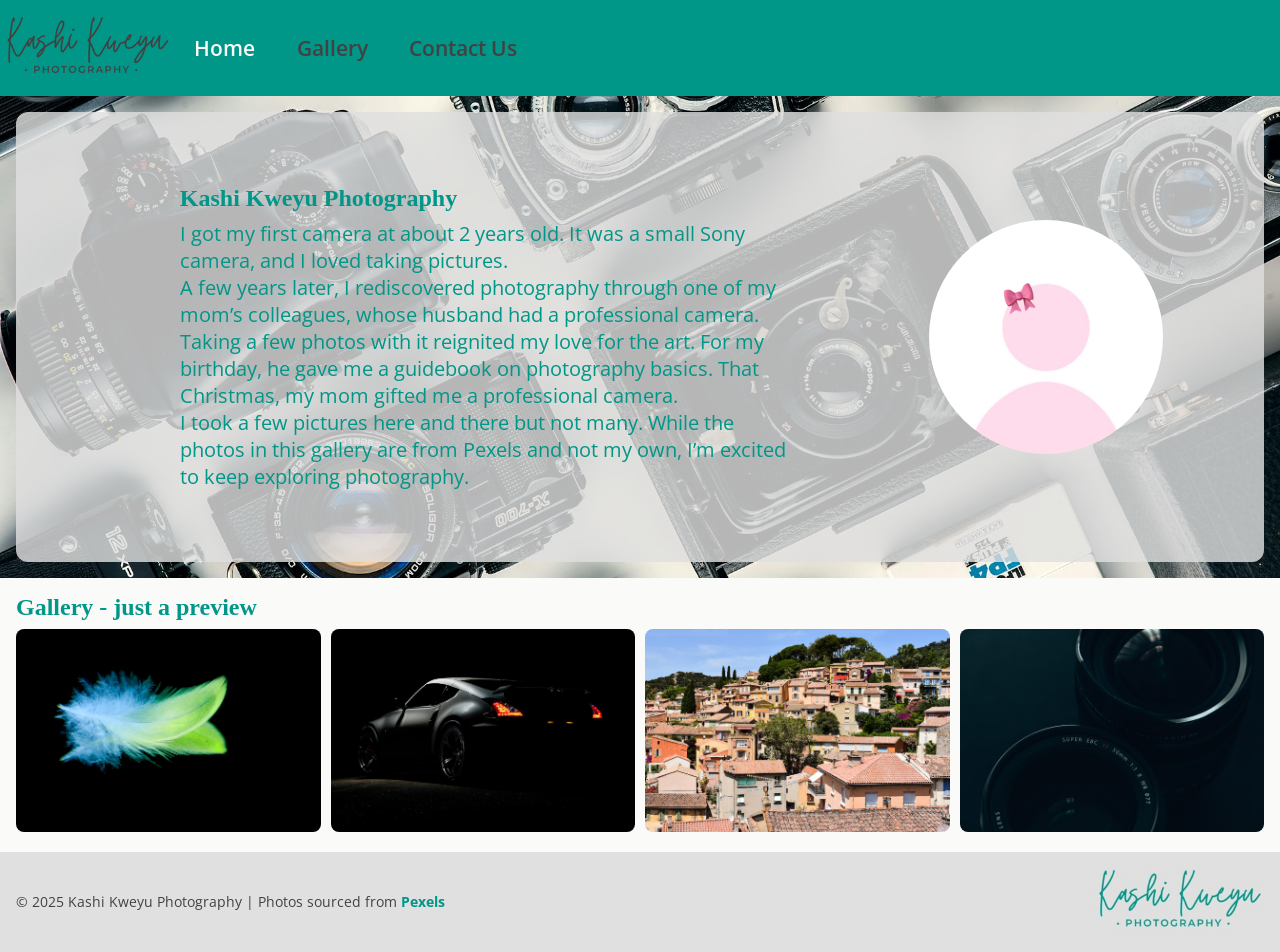
==== index.html @ d539860c "Added gallery" ====
<!DOCTYPE html>
<html lang="en">
<head>
  <meta charset="UTF-8" />
  <meta name="viewport" content="width=device-width, initial-scale=1.0" />
  <title>My Photography</title>
  <link rel="stylesheet" href="css/style.css" />
</head>
<body>
  <header>
    <nav>
      <div class="nav-bar">
        <div class="logo">
          <img src="images/logo/secondary-logo-nav-bar (1).png" alt="The Kashi Kweyu Photography Logo" title="Kashi Kweyu Photography">
        </div>
        <div class="nav">
          <ul>
            <li><a href="index.html" class="active">Home</a></li>
            <li><a href="gallery.html">Gallery</a></li>
            <li><a href="">Contact Us</a></li>
          </ul>
        </div>
      </div>
    </nav>      
  </header>
  <main>
    <section class="portfolio">
      <div class="card">
        <div class="card-text-container">
          <div class="card-text">
            <div class="card-paragraph">
              <h2>Kashi Kweyu Photography</h2>
                <p>I got my first camera at about 2 years old. It was a small Sony camera, and I loved taking pictures.</p>
                <p>A few years later, I rediscovered photography through one of my mom&rsquo;s colleagues, whose husband had a professional camera. Taking a few photos with it reignited my love for the art. For my birthday, he gave me a guidebook on photography basics. That Christmas, my mom gifted me a professional camera.</p>
                <p>I took a few pictures here and there but not many. While the photos in this gallery are from Pexels and not my own, I&rsquo;m excited to keep exploring photography.</p>
            </div>
          </div>
        </div>
        <div class="card-img">
          <img src="images/profile-picture.jpg" alt="Profile Picture" title="Kashi Kweyu">
        </div>
      </div>
    </section>
    <section class="gallery">
      <h2>Gallery - just a preview</h2>
      <div class="grid">
        <a href="https://www.pexels.com/photo/close-up-photo-of-feather-2575955/" class="grid-item" target="_blank">
          <img src="images/nature/feather-medium.jpg" alt="Close-up Photo of a Feather" title="Close-up Photo of a Feather">
        </a>
        <a href="https://www.pexels.com/photo/photography-of-gray-sports-car-919073/" class="grid-item" target="_blank">
          <img src="images/cars/grey-sports-car_medium.jpg" alt="Photography of Gray Sports Car" title="Photography of Gray Sports Car">
        </a>
        <a href="https://www.pexels.com/photo/charming-village-of-bormes-les-mimosas-france-29983740/" class="grid-item" target="_blank">
          <img src="images/destinations/bormes-les-mimosas_medium.jpg" alt="Charming Village of Bormes Les Mimosas France" title="Charming Village of Bormes Les Mimosas France">
        </a>
        <a href="https://www.pexels.com/photo/close-up-photo-of-black-camera-lenses-12606854/" class="grid-item" target="_blank">
          <img src="images/cameras/lens-medium.jpg" alt="Close-up Photo of Black Camera Lenses" title="Close-up Photo of Black Camera Lenses">
        </a>
      </div>
    </section>
  </main>
  
  <footer>
    <div class="footer">
      <div class="copyright">
        <p>&copy; 2025 Kashi Kweyu Photography | Photos sourced from <a href="https://pexels.com" target="_blank">Pexels</a></p>
      </div>
      <div class="logo">
        <img src="images/logo/secondary-logo-nav-bar_1 (1).png" alt="The Kashi Kweyu Photography Logo">
      </div>
    </div>
  </footer>
</body>
</html>
---- css/style.css ----
/* imported font */
@import url('https://fonts.googleapis.com/css2?family=Cormorant+Garamond:ital,wght@0,300;0,400;0,500;0,600;0,700;1,300;1,400;1,500;1,600;1,700&family=Open+Sans:ital,wght@0,300..800;1,300..800&display=swap');

/* reset */
* {
    margin: 0;
}

/* basic section styling */
header {
    background-color: #009688;
    color: #424242;
}

/* nav bar */
.nav-bar {
    position: sticky;
    display: flex;
    width: 100%;
    align-items: center;
    height: 6rem;
}

.nav {
    display: flex;
    width: 75%;
    align-items: center;
}

nav  ul {
    list-style-type: none;
    margin: 0;
    padding: 0;
    display: flex;
    justify-content: space-around;    
}

nav  ul li a {
    padding: 1em;
    color: #424242;
    font-family: "Open Sans", serif;
    font-weight: 600;
    font-size: 1.3rem;
    text-decoration: none;
    
}

nav  ul li a:hover {
    color: #fafaf9;
    transition: .25s ease-in-out;
}

nav  ul li a.active {
    color: #fafaf9;
}

main {
    background-color: #fafaf9;
    color: #009688;
}

/* portfolio */
section.portfolio {
    background: url("../images/cameras/black-and-grey-cams_large.jpg");
    background-size: cover;
    background-repeat: no-repeat;
    background-position: center;
    height: 50vh;
    width: auto;
    padding: 1rem;
}

.card {
    display: flex;
    justify-content: center;
    align-items: center;
    width: 100%;
    height: 50vh;
    background-color: #e0e0e0d0;
    border-radius: .75rem;
    overflow: hidden;
    word-wrap: break-word;
}

.card-text {
    width: 75%;
    overflow: hidden;
    word-wrap: break-word;
}

.card-img {
    width: 25%;
    display: flex;
    justify-content: center;
}

.card-text {
    color: #009688;
    font-size: 1.25rem;
}

.card-text h2 {
    padding-bottom: .5rem;
    font-size: 1.5rem;
}

.card-paragraph {
    width: 100%;
    overflow-wrap: break-word;
}

.card-text-container {
    width: 65%;
    display: flex;
    justify-content: center;
}

img[title="Kashi Kweyu"] {
    width: 75%;
    height: auto;
    border-radius: 50%;
}

/* gallery */
section.gallery {   
    padding: 1rem;
}

section h2 {
    padding-bottom: .5rem;
}

h2 .gallery-headings {
  font-size: 2rem;
}

.grid {
  display: grid;
  grid-template-columns: repeat(4, minmax(12.5rem, 1fr));
  gap: 0.625rem;
}

.grid-item img {
  width: 100%;
  height: auto;
  object-fit: cover;
  border-radius: 0.5rem;
  transition: transform 0.3s ease, box-shadow 0.3s ease;
  cursor: pointer;
}

.grid-item img:hover {
  transform: scale(1.1);
  box-shadow: 0rem 0.25rem 0.5rem rgba(0, 0, 0, 0.2);
}

/* footer */
footer {
    background-color: #e0e0e0;
    color: #424242;
    text-align: center;
    padding: 1rem;
}

.footer {
    display: flex;
    justify-content: space-between;
    align-items: center;
    }

.copyright {
    font-size: 0.875rem;
}

.copyright a {
    color: #009688;
    text-decoration: none;
    font-weight: bold;
}

.copyright a:hover {
    text-decoration: underline;
}

.logo img {
    height: 4rem;
    width: auto;
    /* border: #e0e0e0; */
}

/* text styling */
h1 h2 h3 h4 h5 h6 {
    font-family: "Cormorant Garamond", serif
}

p {
    font-family: "Open Sans", serif;
}

/* media queries */
@media (max-width: 768px) {
  @media (max-width: 768px) {
    nav ul li a {
        font-size: 1rem; /* Adjust link size */
    }

    .card-text {
        font-size: 1rem; /* Shrink text in card */
    }

    .card-text h2 {
        font-size: 1.25rem; /* Shrink headings */
    }

    .copyright {
        font-size: 0.75rem; /* Shrink footer text */
    }
  }
}
@media (max-width: 480px) {
    nav ul li a {
        font-size: 0.875rem; /* Further reduce link size */
    }

    .card-text {
        font-size: 0.875rem; /* Further shrink text in card */
    }

    .card-text h2 {
        font-size: 1rem; /* Further shrink headings */
    }

    .copyright {
        font-size: 0.625rem; /* Shrink footer text more */
    }
}
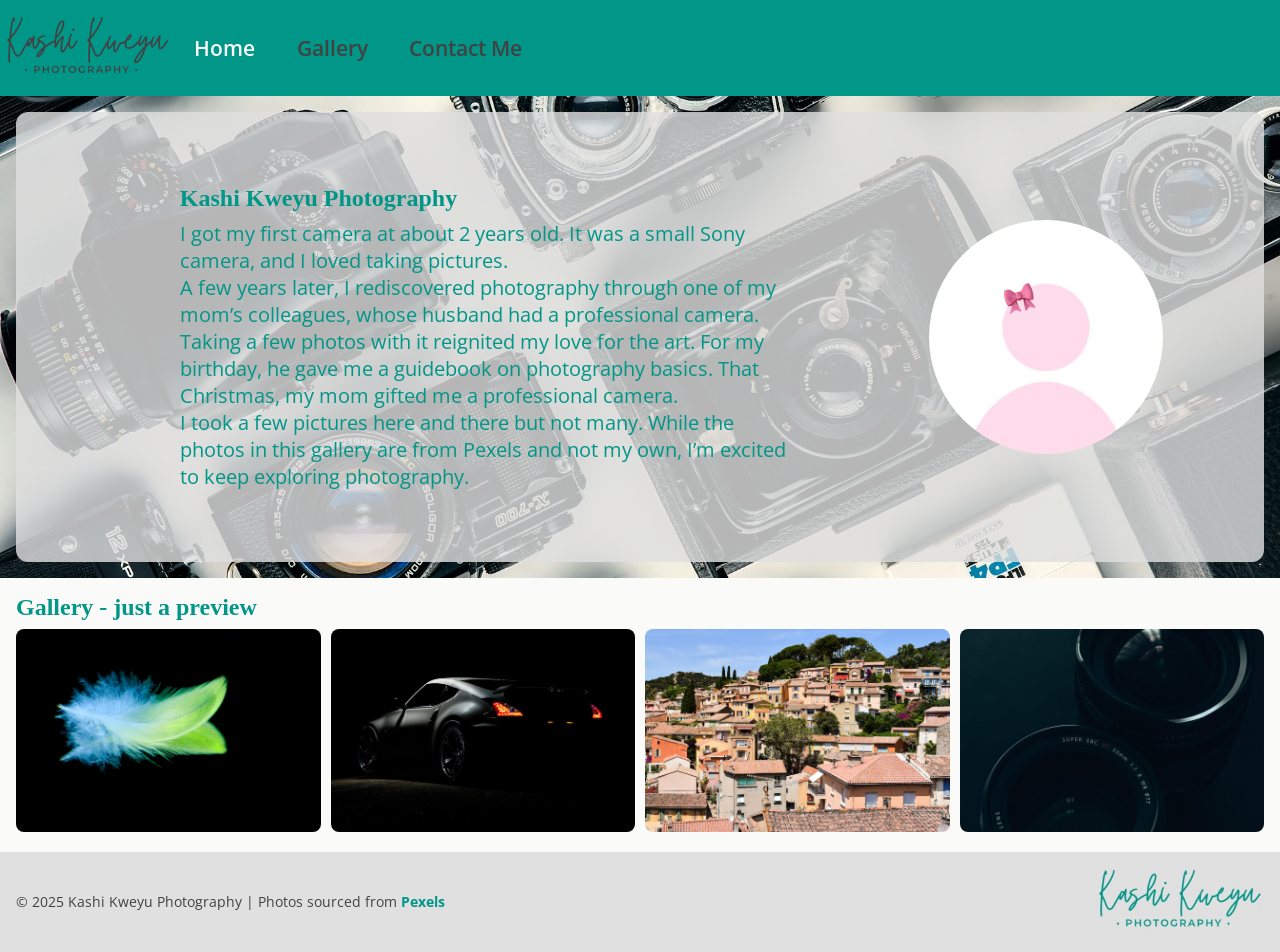
==== commit d5ecfcc6: "Updated page links" ====
--- a/index.html
+++ b/index.html
@@ -1,10 +1,10 @@
 <!DOCTYPE html>
 <html lang="en">
 <head>
-  <meta charset="UTF-8" />
-  <meta name="viewport" content="width=device-width, initial-scale=1.0" />
-  <title>My Photography</title>
-  <link rel="stylesheet" href="css/style.css" />
+  <meta charset="UTF-8">
+  <meta name="viewport" content="width=device-width, initial-scale=1.0">
+  <title>Kashi Kweyu Photography</title>
+  <link rel="stylesheet" href="css/style.css">
 </head>
 <body>
   <header>
@@ -17,7 +17,7 @@
           <ul>
             <li><a href="index.html" class="active">Home</a></li>
             <li><a href="gallery.html">Gallery</a></li>
-            <li><a href="">Contact Us</a></li>
+            <li><a href="contact.html">Contact Me</a></li>
           </ul>
         </div>
       </div>
--- a/css/style.css
+++ b/css/style.css
@@ -130,10 +130,6 @@
     padding-bottom: .5rem;
 }
 
-h2 .gallery-headings {
-  font-size: 2rem;
-}
-
 .grid {
   display: grid;
   grid-template-columns: repeat(4, minmax(12.5rem, 1fr));
@@ -154,6 +150,75 @@
   box-shadow: 0rem 0.25rem 0.5rem rgba(0, 0, 0, 0.2);
 }
 
+/* Contact Section */
+section.contact {
+    padding: 2rem;
+    margin: 2rem auto;
+    border-radius: 0.75rem;
+    box-shadow: 0rem 0.25rem 0.5rem rgba(0, 0, 0, 0.1);
+    max-width: 600px;
+    font-family: "Open Sans", serif;
+    color: #424242;
+  }
+  
+  section.contact h2 {
+    font-family: "Open Sans", serif;
+    font-size: 3rem;
+    text-align: center;
+    color: #009688;
+    margin-bottom: 1.5rem;
+  }
+  
+  .contact form {
+    display: flex;
+    flex-direction: column;
+    gap: 1rem;
+  }
+  
+  .contact .form-group {
+    display: flex;
+    flex-direction: column;
+  }
+  
+  .contact .form-group label {
+    font-weight: bold;
+    margin-bottom: 0.5rem;
+  }
+  
+  .contact .form-group input,
+  .contact .form-group textarea {
+    padding: 0.75rem;
+    font-size: 1rem;
+    border: 1px solid #ccc;
+    border-radius: 0.5rem;
+    font-family: "Open Sans", serif;
+  }
+  
+  .contact .form-group input:focus,
+  .contact .form-group textarea:focus {
+    border-color: #009688;
+    outline: none;
+    box-shadow: 0 0 0.25rem rgba(0, 150, 136, 0.5);
+  }
+  
+  .contact button {
+    background-color: #009688;
+    color: #fafaf9;
+    border: none;
+    padding: 0.75rem 1.5rem;
+    font-size: 1rem;
+    border-radius: 0.5rem;
+    cursor: pointer;
+    align-self: center;
+    font-weight: 900;
+  }
+  
+  .contact button:hover {
+    background-color: #00796b;
+    transition: 0.3s ease-in-out;
+  }
+  
+
 /* footer */
 footer {
     background-color: #e0e0e0;
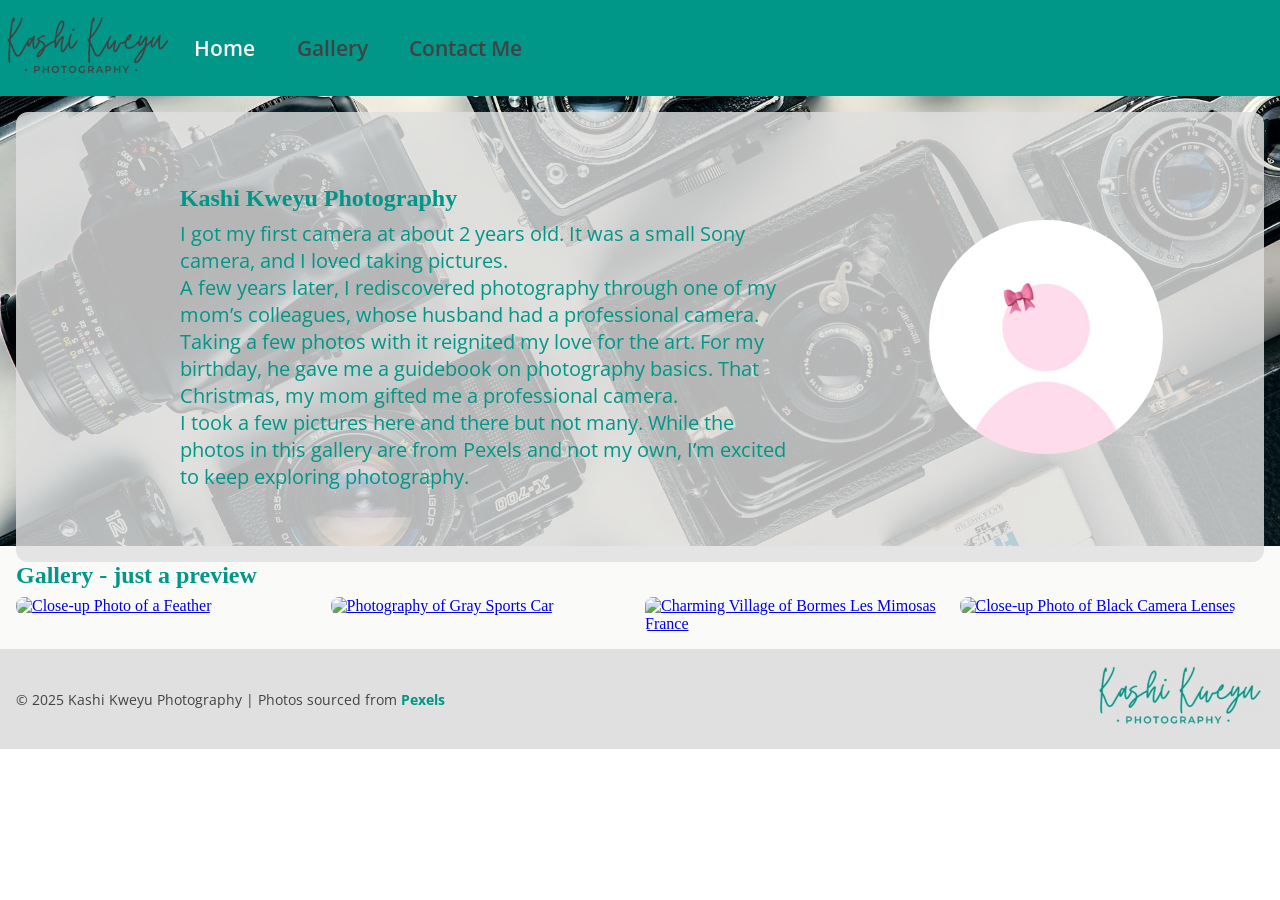
==== commit fddf0310: "Improve accessibility, responsiveness, and performance - Add .gitignore to exclude .vscode directory" ====
--- a/index.html
+++ b/index.html
@@ -3,6 +3,17 @@
 <head>
   <meta charset="UTF-8">
   <meta name="viewport" content="width=device-width, initial-scale=1.0">
+
+  <!-- Favicon -->
+  <link rel="icon" href="/images/favicon_io/favicon.ico" type="image/x-icon">
+
+  <!-- Apple Touch Icon -->
+  <link rel="apple-touch-icon" sizes="180x180" href="/images/favicon_io/apple-touch-icon.png">
+
+  <!-- PNG Favicons -->
+  <link rel="icon" type="image/png" sizes="16x16" href="/images/favicon_io/favicon-16x16.png">
+  <link rel="icon" type="image/png" sizes="32x32" href="/images/favicon_io/favicon-32x32.png">
+
   <title>Kashi Kweyu Photography</title>
   <link rel="stylesheet" href="css/style.css">
 </head>
@@ -44,17 +55,45 @@
     <section class="gallery">
       <h2>Gallery - just a preview</h2>
       <div class="grid">
-        <a href="https://www.pexels.com/photo/close-up-photo-of-feather-2575955/" class="grid-item" target="_blank">
-          <img src="images/nature/feather-medium.jpg" alt="Close-up Photo of a Feather" title="Close-up Photo of a Feather">
+        <a href="https://www.pexels.com/photo/close-up-photo-of-feather-2575955/" title="Close-up Photo of a Feather" class="grid-item" target="_blank" rel="noopener noreferrer">
+          <img src="images/nature/feather-medium.jpg"
+               srcset="images/nature/feather_small.jpg 480w,
+                       images/nature/feather-medium.jpg 768w,
+                       images/nature/feather_large.jpg 1200w"
+               sizes="(max-width: 480px) 100vw, (max-width: 768px) 50vw, 25vw"
+               alt="Close-up Photo of a Feather"
+               title="Close-up Photo of a Feather"
+               loading="lazy">
         </a>
-        <a href="https://www.pexels.com/photo/photography-of-gray-sports-car-919073/" class="grid-item" target="_blank">
-          <img src="images/cars/grey-sports-car_medium.jpg" alt="Photography of Gray Sports Car" title="Photography of Gray Sports Car">
+        <a href="https://www.pexels.com/photo/photography-of-gray-sports-car-919073/" title="Photography of Gray Sports Car" class="grid-item" target="_blank" rel="noopener noreferrer">
+          <img src="images/cars/grey-sports-car_medium.jpg"
+               srcset="images/cars/grey-sports-car_small.jpg 480w,
+                       images/cars/grey-sports-car_medium.jpg 768w,
+                       images/cars/grey-sports-car_large.jpg 1200w"
+               sizes="(max-width: 480px) 100vw, (max-width: 768px) 50vw, 25vw"
+               alt="Photography of Gray Sports Car"
+               title="Photography of Gray Sports Car"
+               loading="lazy">
         </a>
-        <a href="https://www.pexels.com/photo/charming-village-of-bormes-les-mimosas-france-29983740/" class="grid-item" target="_blank">
-          <img src="images/destinations/bormes-les-mimosas_medium.jpg" alt="Charming Village of Bormes Les Mimosas France" title="Charming Village of Bormes Les Mimosas France">
+        <a href="https://www.pexels.com/photo/charming-village-of-bormes-les-mimosas-france-29983740/" title="Charming Village of Bormes Les Mimosas France" class="grid-item" target="_blank" rel="noopener noreferrer">
+          <img src="images/destinations/bormes-les-mimosas_medium.jpg"
+               srcset="images/destinations/bormes-les-mimosas_small.jpg 480w,
+                       images/destinations/bormes-les-mimosas_medium.jpg 768w,
+                       images/destinations/bormes-les-mimosas_large.jpg 1200w"
+               sizes="(max-width: 480px) 100vw, (max-width: 768px) 50vw, 25vw"
+               alt="Charming Village of Bormes Les Mimosas France"
+               title="Charming Village of Bormes Les Mimosas France"
+               loading="lazy">
         </a>
-        <a href="https://www.pexels.com/photo/close-up-photo-of-black-camera-lenses-12606854/" class="grid-item" target="_blank">
-          <img src="images/cameras/lens-medium.jpg" alt="Close-up Photo of Black Camera Lenses" title="Close-up Photo of Black Camera Lenses">
+        <a href="https://www.pexels.com/photo/close-up-photo-of-black-camera-lenses-12606854/" title="Close-up Photo of Black Camera Lenses" class="grid-item" target="_blank" rel="noopener noreferrer">
+          <img src="images/cameras/lens-medium.jpg"
+               srcset="images/cameras/lens_small.jpg 480w,
+                       images/cameras/lens-medium.jpg 768w,
+                       images/cameras/lens_large.jpg 1200w"
+               sizes="(max-width: 480px) 100vw, (max-width: 768px) 50vw, 25vw"
+               alt="Close-up Photo of Black Camera Lenses"
+               title="Close-up Photo of Black Camera Lenses"
+               loading="lazy">
         </a>
       </div>
     </section>
@@ -63,7 +102,7 @@
   <footer>
     <div class="footer">
       <div class="copyright">
-        <p>&copy; 2025 Kashi Kweyu Photography | Photos sourced from <a href="https://pexels.com" target="_blank">Pexels</a></p>
+        <p>&copy; 2025 Kashi Kweyu Photography | Photos sourced from <a href="https://pexels.com" target="_blank" rel="noopener noreferrer">Pexels</a></p>
       </div>
       <div class="logo">
         <img src="images/logo/secondary-logo-nav-bar_1 (1).png" alt="The Kashi Kweyu Photography Logo">
--- a/css/style.css
+++ b/css/style.css
@@ -4,6 +4,11 @@
 /* reset */
 * {
     margin: 0;
+    box-sizing: border-box;
+}
+
+html {
+    scroll-behavior: smooth;
 }
 
 /* basic section styling */
@@ -14,7 +19,6 @@
 
 /* nav bar */
 .nav-bar {
-    position: sticky;
     display: flex;
     width: 100%;
     align-items: center;
@@ -42,12 +46,17 @@
     font-weight: 600;
     font-size: 1.3rem;
     text-decoration: none;
-    
-}
-
-nav  ul li a:hover {
+    display: inline-block;
+    min-height: 44px;
+    min-width: 44px;
+}
+
+nav  ul li a:hover,
+nav  ul li a:focus {
     color: #fafaf9;
     transition: .25s ease-in-out;
+    outline: 2px solid #fafaf9;
+    outline-offset: 2px;
 }
 
 nav  ul li a.active {
@@ -122,12 +131,23 @@
 }
 
 /* gallery */
-section.gallery {   
+section.gallery {
     padding: 1rem;
 }
 
 section h2 {
     padding-bottom: .5rem;
+}
+
+/* gallery page specific */
+.gallery-headings {
+    font-size: 2.75rem;
+    text-align: center;
+    padding-top: 2rem;
+}
+
+body:has(.gallery-headings) main {
+    padding: 0 2.5rem;
 }
 
 .grid {
@@ -148,6 +168,19 @@
 .grid-item img:hover {
   transform: scale(1.1);
   box-shadow: 0rem 0.25rem 0.5rem rgba(0, 0, 0, 0.2);
+}
+
+.grid-item img:focus {
+  outline: 2px solid #009688;
+  outline-offset: 2px;
+}
+
+/* Touch device optimization */
+@media (hover: none) and (pointer: coarse) {
+  .grid-item img:active {
+    transform: scale(0.95);
+    box-shadow: 0rem 0.125rem 0.25rem rgba(0, 0, 0, 0.3);
+  }
 }
 
 /* Contact Section */
@@ -211,11 +244,16 @@
     cursor: pointer;
     align-self: center;
     font-weight: 900;
-  }
-  
-  .contact button:hover {
+    min-height: 44px;
+    min-width: 44px;
+  }
+
+  .contact button:hover,
+  .contact button:focus {
     background-color: #00796b;
     transition: 0.3s ease-in-out;
+    outline: 2px solid #009688;
+    outline-offset: 2px;
   }
   
 
@@ -250,12 +288,11 @@
 .logo img {
     height: 4rem;
     width: auto;
-    /* border: #e0e0e0; */
 }
 
 /* text styling */
-h1 h2 h3 h4 h5 h6 {
-    font-family: "Cormorant Garamond", serif
+h1, h2, h3, h4, h5, h6 {
+    font-family: "Cormorant Garamond", serif;
 }
 
 p {
@@ -263,39 +300,199 @@
 }
 
 /* media queries */
+
+/* Tablet and smaller devices */
 @media (max-width: 768px) {
-  @media (max-width: 768px) {
+    /* Navigation adjustments */
+    .nav-bar {
+        flex-direction: column;
+        height: auto;
+        padding: 1rem 0;
+    }
+
+    .nav {
+        width: 100%;
+        justify-content: center;
+        margin-top: 1rem;
+    }
+
+    nav ul {
+        flex-wrap: wrap;
+        justify-content: center;
+        gap: 0.5rem;
+    }
+
     nav ul li a {
-        font-size: 1rem; /* Adjust link size */
+        font-size: 1rem;
+        padding: 0.5rem 0.75rem;
+    }
+
+    /* Gallery grid - 2 columns on tablet */
+    .grid {
+        grid-template-columns: repeat(2, 1fr);
+        gap: 0.5rem;
+    }
+
+    .gallery-headings {
+        font-size: 2rem;
+        padding-top: 1.5rem;
+    }
+
+    body:has(.gallery-headings) main {
+        padding: 0 1.5rem;
+    }
+
+    /* Portfolio card adjustments */
+    .card {
+        flex-direction: column;
+        height: auto;
+        padding: 1.5rem;
+    }
+
+    .card-text-container {
+        width: 100%;
+        margin-bottom: 1.5rem;
     }
 
     .card-text {
-        font-size: 1rem; /* Shrink text in card */
+        width: 100%;
+        font-size: 1rem;
     }
 
     .card-text h2 {
-        font-size: 1.25rem; /* Shrink headings */
+        font-size: 1.5rem;
+    }
+
+    .card-img {
+        width: 100%;
+        justify-content: center;
+    }
+
+    img[title="Kashi Kweyu"] {
+        width: 50%;
+        max-width: 200px;
+    }
+
+    section.portfolio {
+        height: auto;
+    }
+
+    /* Contact form adjustments */
+    section.contact {
+        padding: 1.5rem;
+        margin: 1.5rem 1rem;
+    }
+
+    section.contact h2 {
+        font-size: 2.5rem;
+    }
+
+    /* Footer adjustments */
+    .footer {
+        flex-direction: column;
+        gap: 1rem;
     }
 
     .copyright {
-        font-size: 0.75rem; /* Shrink footer text */
-    }
-  }
-}
+        font-size: 0.75rem;
+        order: 2;
+    }
+
+    .footer .logo {
+        order: 1;
+    }
+
+    .logo img {
+        height: 3rem;
+    }
+}
+
+/* Mobile devices */
 @media (max-width: 480px) {
+    /* Navigation for mobile */
+    .nav-bar {
+        padding: 0.75rem 0;
+    }
+
+    .logo img {
+        height: 2.5rem;
+    }
+
     nav ul li a {
-        font-size: 0.875rem; /* Further reduce link size */
+        font-size: 0.875rem;
+        padding: 0.4rem 0.6rem;
+    }
+
+    /* Gallery grid - 1 column on mobile */
+    .grid {
+        grid-template-columns: 1fr;
+        gap: 0.5rem;
+    }
+
+    .gallery-headings {
+        font-size: 1.75rem;
+        padding-top: 1rem;
+    }
+
+    body:has(.gallery-headings) main {
+        padding: 0 1rem;
+    }
+
+    /* Portfolio card for mobile */
+    .card {
+        padding: 1rem;
     }
 
     .card-text {
-        font-size: 0.875rem; /* Further shrink text in card */
+        font-size: 0.875rem;
     }
 
     .card-text h2 {
-        font-size: 1rem; /* Further shrink headings */
+        font-size: 1.25rem;
+    }
+
+    .card-text-container {
+        margin-bottom: 1rem;
+    }
+
+    img[title="Kashi Kweyu"] {
+        width: 60%;
+        max-width: 150px;
+    }
+
+    /* Contact form for mobile */
+    section.contact {
+        padding: 1rem;
+        margin: 1rem 0.5rem;
+    }
+
+    section.contact h2 {
+        font-size: 2rem;
+        margin-bottom: 1rem;
+    }
+
+    .contact .form-group input,
+    .contact .form-group textarea {
+        padding: 0.625rem;
+        font-size: 0.875rem;
+    }
+
+    .contact button {
+        padding: 0.625rem 1.25rem;
+        font-size: 0.875rem;
+        width: 100%;
+    }
+
+    /* Footer for mobile */
+    .footer .logo img {
+        height: 2.5rem;
     }
 
     .copyright {
-        font-size: 0.625rem; /* Shrink footer text more */
+        font-size: 0.625rem;
+    }
+
+    .copyright p {
+        text-align: center;
     }
 }
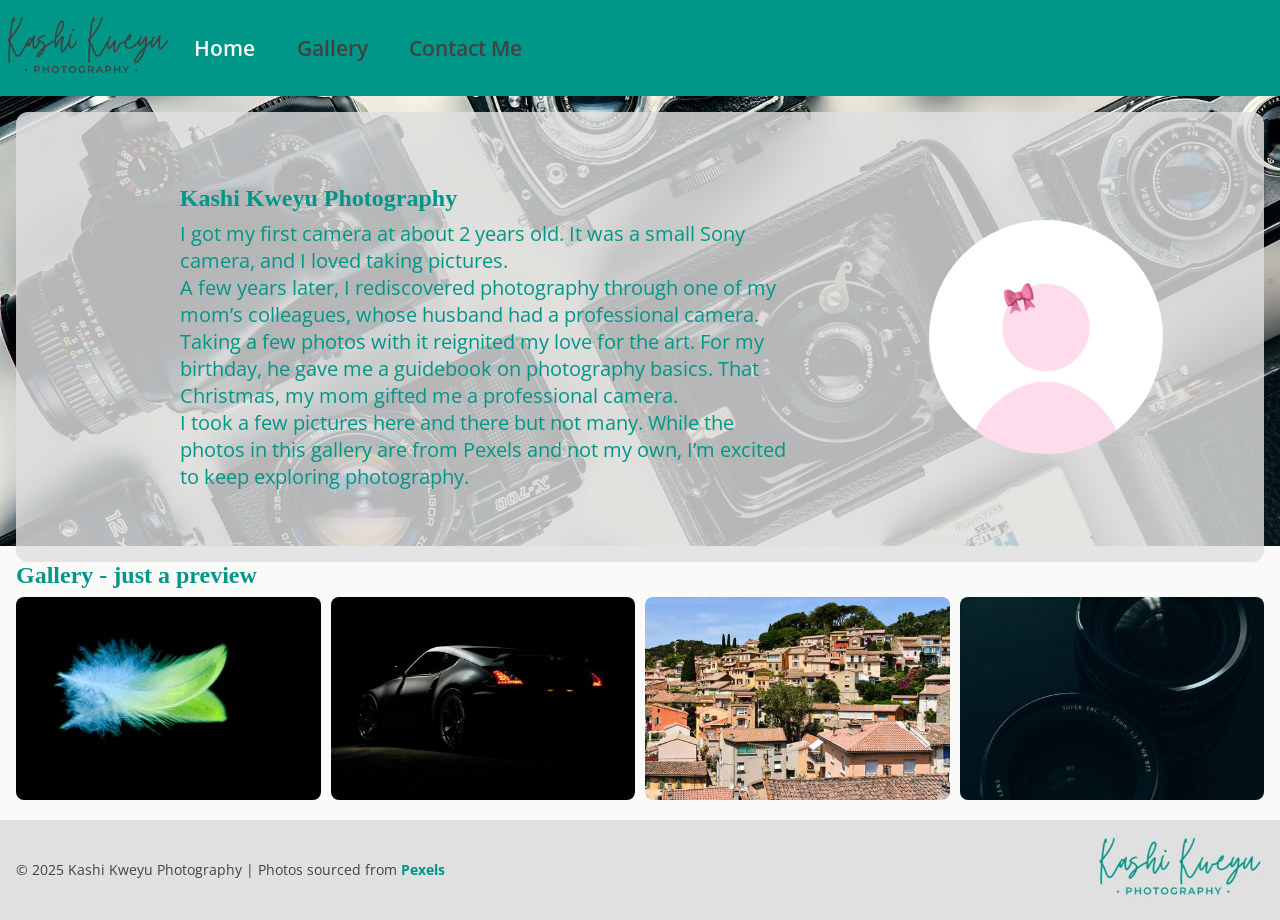
==== commit 3db6f460: "Fix broken srcset images, favicon paths, nav active states; add Nature and Destinations gallery sect" ====
--- a/index.html
+++ b/index.html
@@ -5,14 +5,14 @@
   <meta name="viewport" content="width=device-width, initial-scale=1.0">
 
   <!-- Favicon -->
-  <link rel="icon" href="/images/favicon_io/favicon.ico" type="image/x-icon">
+  <link rel="icon" href="images/favicon_io/favicon.ico" type="image/x-icon">
 
   <!-- Apple Touch Icon -->
-  <link rel="apple-touch-icon" sizes="180x180" href="/images/favicon_io/apple-touch-icon.png">
+  <link rel="apple-touch-icon" sizes="180x180" href="images/favicon_io/apple-touch-icon.png">
 
   <!-- PNG Favicons -->
-  <link rel="icon" type="image/png" sizes="16x16" href="/images/favicon_io/favicon-16x16.png">
-  <link rel="icon" type="image/png" sizes="32x32" href="/images/favicon_io/favicon-32x32.png">
+  <link rel="icon" type="image/png" sizes="16x16" href="images/favicon_io/favicon-16x16.png">
+  <link rel="icon" type="image/png" sizes="32x32" href="images/favicon_io/favicon-32x32.png">
 
   <title>Kashi Kweyu Photography</title>
   <link rel="stylesheet" href="css/style.css">
